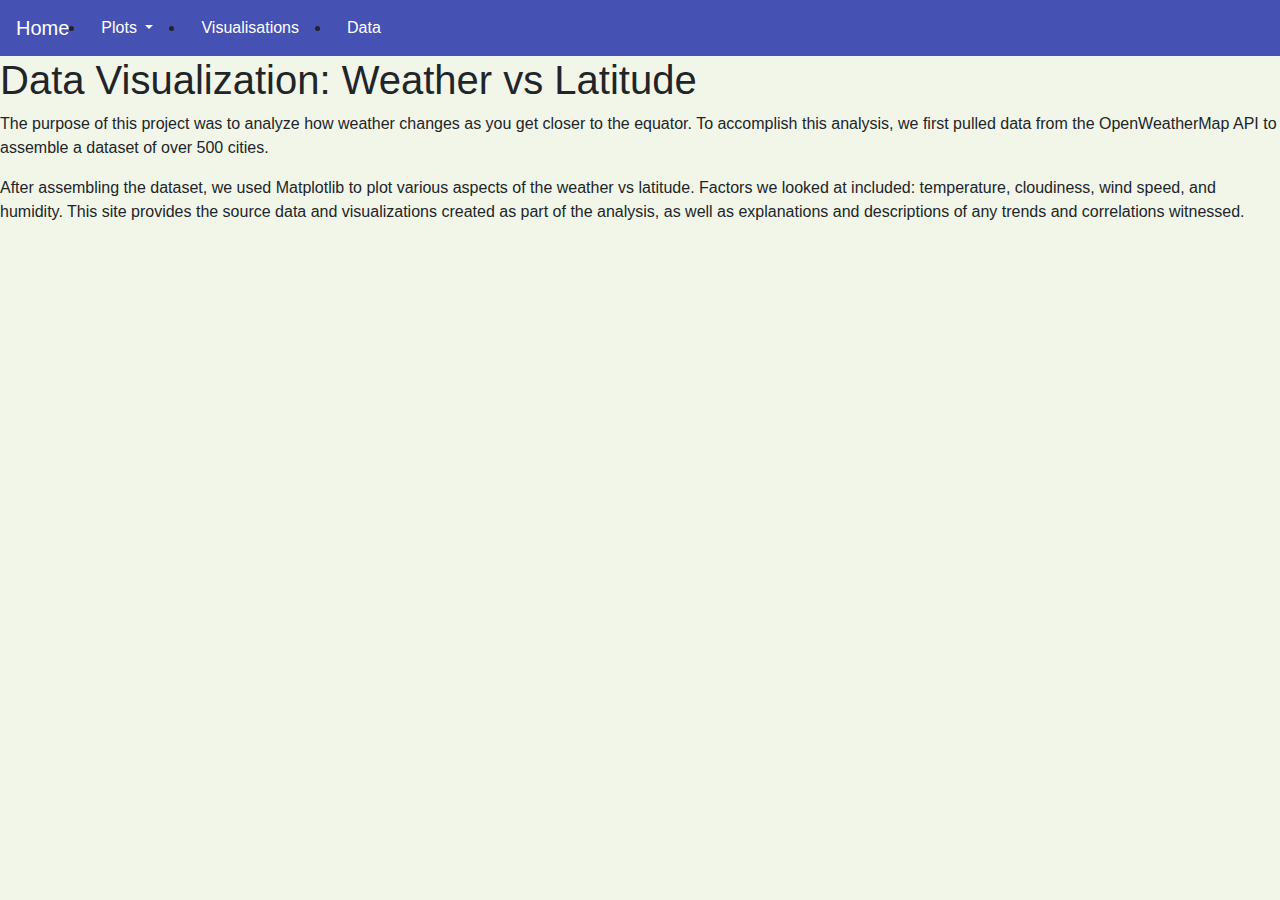
==== index.html @ c86510fc "initial commit" ====
<!DOCTYPE html>
<html lang="en">


<head>
    <link rel="stylesheet" href="https://stackpath.bootstrapcdn.com/bootstrap/4.4.1/css/bootstrap.min.css"
        integrity="sha384-Vkoo8x4CGsO3+Hhxv8T/Q5PaXtkKtu6ug5TOeNV6gBiFeWPGFN9MuhOf23Q9Ifjh" crossorigin="anonymous">
    <link rel="stylesheet" href="style.css">
    <script src="https://code.jquery.com/jquery-3.4.1.slim.min.js"
        integrity="sha384-J6qa4849blE2+poT4WnyKhv5vZF5SrPo0iEjwBvKU7imGFAV0wwj1yYfoRSJoZ+n"
        crossorigin="anonymous"></script>
    <script src="https://cdn.jsdelivr.net/npm/popper.js@1.16.0/dist/umd/popper.min.js"
        integrity="sha384-Q6E9RHvbIyZFJoft+2mJbHaEWldlvI9IOYy5n3zV9zzTtmI3UksdQRVvoxMfooAo"
        crossorigin="anonymous"></script>
    <script src="https://stackpath.bootstrapcdn.com/bootstrap/4.4.1/js/bootstrap.min.js"
        integrity="sha384-wfSDF2E50Y2D1uUdj0O3uMBJnjuUD4Ih7YwaYd1iqfktj0Uod8GCExl3Og8ifwB6"
        crossorigin="anonymous"></script>
    <title>Weather Data Visualisation</title>
</head>

<body>

    <nav class="navbar navbar-expand-md">
        <a class="navbar-brand" href="SHRWebHW.html">Home</a>
        <button class="navbar-toggler navbar-dark" type="button" data-toggle="collapse" data-target="#main-navigation">
            <span class="navbar-toggler-icon"></span>
        </button>
        <li class="nav-item dropdown">
            <a class="nav-link dropdown-toggle" href="#" id="navbarDropdown" role="button" data-toggle="dropdown"
                aria-haspopup="true" aria-expanded="false">
                Plots
            </a>
            <div class="dropdown-menu" aria-labelledby="navbarDropdown">
                <a class="dropdown-item" href="temp.html">City Latitude vs Max Temperature</a>
                <a class="dropdown-item" href="humidity.html">City Latitude vs Humidity</a>
                <a class="dropdown-item" href="cloudiness.html">City Latitude vs Cloudiness</a>
                <a class="dropdown-item" href="windspeed.html">City Latitude vs Windspeed</a>
            </div>
        </li>
        <li class="nav-item">
            <a class="nav-link" href="visualisations.html">Visualisations</a>
        </li>
        <li class="nav-item">
            <a class="nav-link" href="data.html">Data</a>
        </li>
        </ul>
        </div>
    </nav>
    <div class="description">
        <h1>Data Visualization: Weather vs Latitude</h1>
        <p>The purpose of this project was to analyze how weather changes as you get closer to the equator. To
            accomplish this analysis, we first pulled data from the OpenWeatherMap API to assemble a dataset of over
            500 cities.</p>
        <p>After assembling the dataset, we used Matplotlib to plot various aspects of the weather vs latitude.
            Factors we looked at included: temperature, cloudiness, wind speed, and humidity. This site provides the
            source data and visualizations created as part of the analysis, as well as explanations and descriptions
            of any trends and correlations witnessed.</p>
    </div>
    </header>
    <script src="jquery-3.3.1.min.js"></script>
    <script src="bootstrap/js/bootstrap.min.js"></script>
    <script src="main.js"></script>
</body>

</html>
---- style.css ----
body {
    padding: 0;
    margin: 0;
    background: #f2f6e9;
  }
  /*--- navigation bar ---*/
  .navbar {
    background:#4651b4;
  }
  .nav-link,
  .navbar-brand {
    color: #fff;
    cursor: pointer;
  }
  .nav-link {
    margin-right: 1em !important;
  }
  .nav-link:hover {
    color: #000;
  }
  .navbar-collapse {
    justify-content: flex-end;
  }

  /*Visualisations Container*/

  div.gallery {
    border: 1px solid #ccc;
  }
  
  div.gallery:hover {
    border: 1px solid #777;
  }
  
  div.gallery img {
    width: 100%;
    height: auto;
  }
  
  div.desc {
    padding: 15px;
    text-align: center;
  }
  
  * {
    box-sizing: border-box;
  }
  
  .responsive {
    padding: 0 6px;
    float: left;
    width: 24.99999%;
  }
  
  @media only screen and (max-width: 700px) {
    .responsive {
      width: 49.99999%;
      margin: 6px 0;
    }
  }
  
  @media only screen and (max-width: 500px) {
    .responsive {
      width: 100%;
    }
  }
  
  .clearfix:after {
    content: "";
    display: table;
    clear: both;
  }
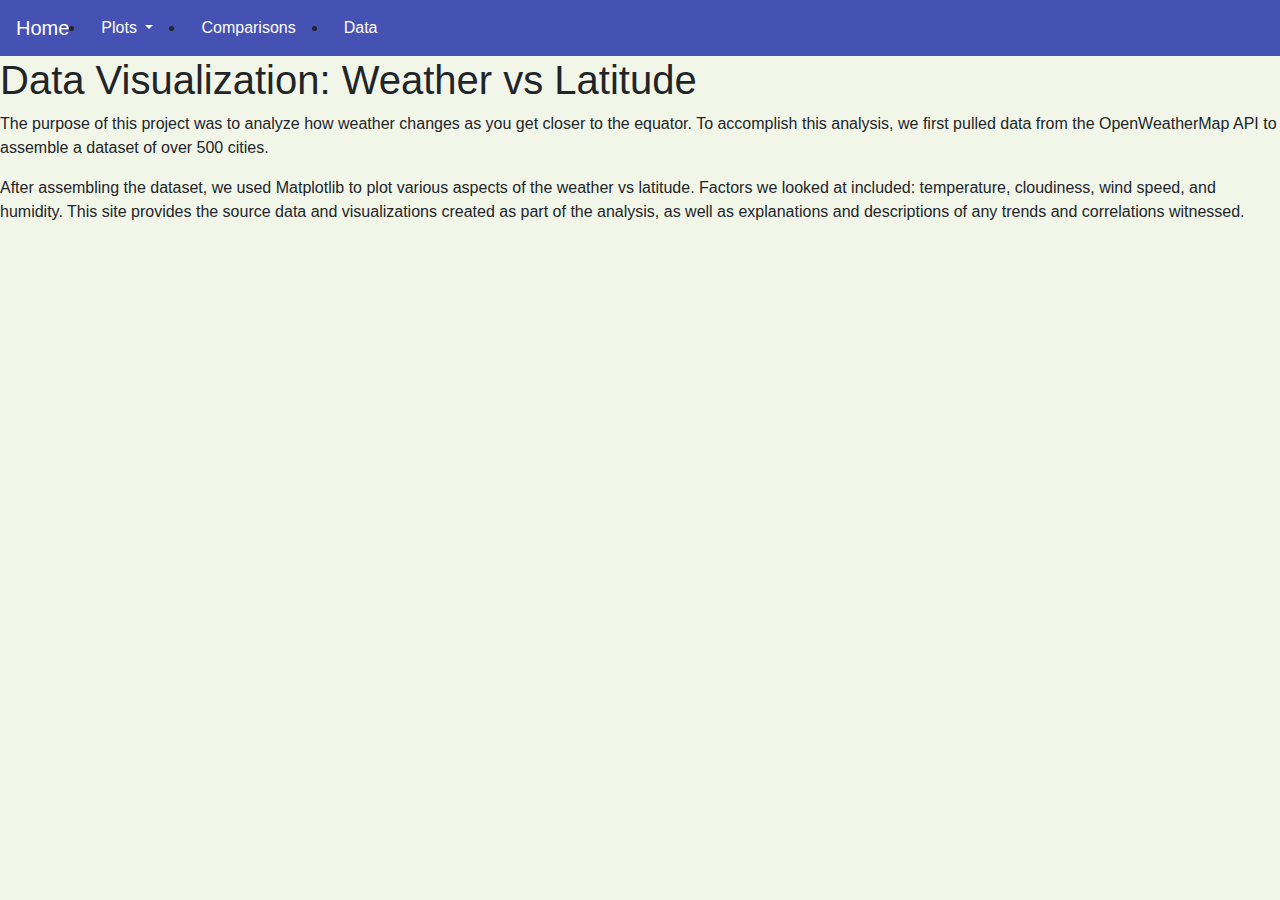
==== commit aaf9dd8c: "edit comparisons and visualizations" ====
--- a/index.html
+++ b/index.html
@@ -21,7 +21,7 @@
 <body>
 
     <nav class="navbar navbar-expand-md">
-        <a class="navbar-brand" href="SHRWebHW.html">Home</a>
+        <a class="navbar-brand" href="index.html">Home</a>
         <button class="navbar-toggler navbar-dark" type="button" data-toggle="collapse" data-target="#main-navigation">
             <span class="navbar-toggler-icon"></span>
         </button>
@@ -38,7 +38,7 @@
             </div>
         </li>
         <li class="nav-item">
-            <a class="nav-link" href="visualisations.html">Visualisations</a>
+            <a class="nav-link" href="comparisons.html">Comparisons</a>
         </li>
         <li class="nav-item">
             <a class="nav-link" href="data.html">Data</a>
